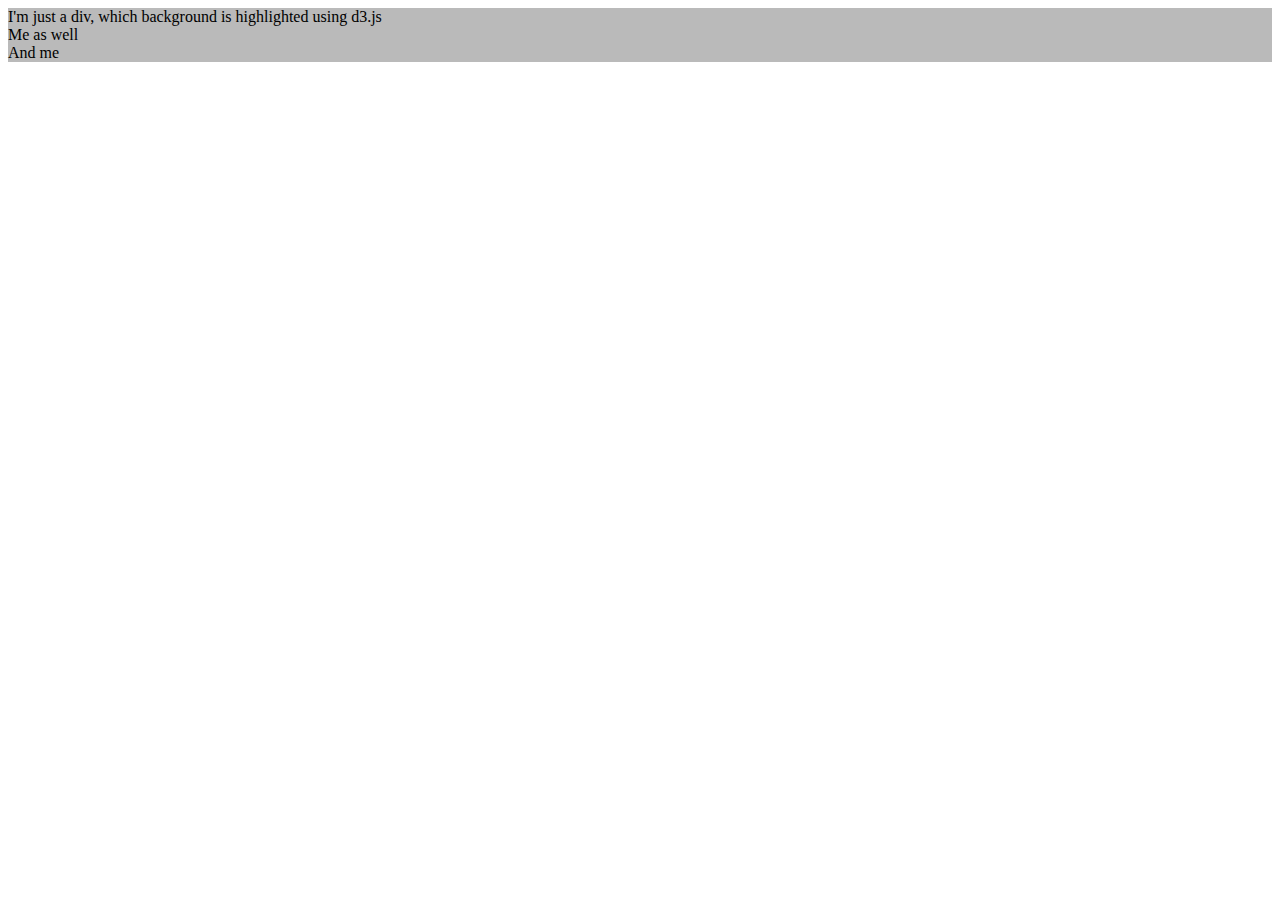
==== index.html @ ce2dc50b "Hello D3 world" ====
<!DOCTYPE html>
<html>
<head lang="en">
    <meta charset="UTF-8">
    <title>Hello D3</title>
    <script src="js/d3.js"></script>
</head>
<body>
    <div>I'm just a div, which background is highlighted using d3.js</div>
    <div>Me as well</div>
    <div>And me</div>
</body>
<script src="js/helloWorld.js"></script>
</html>
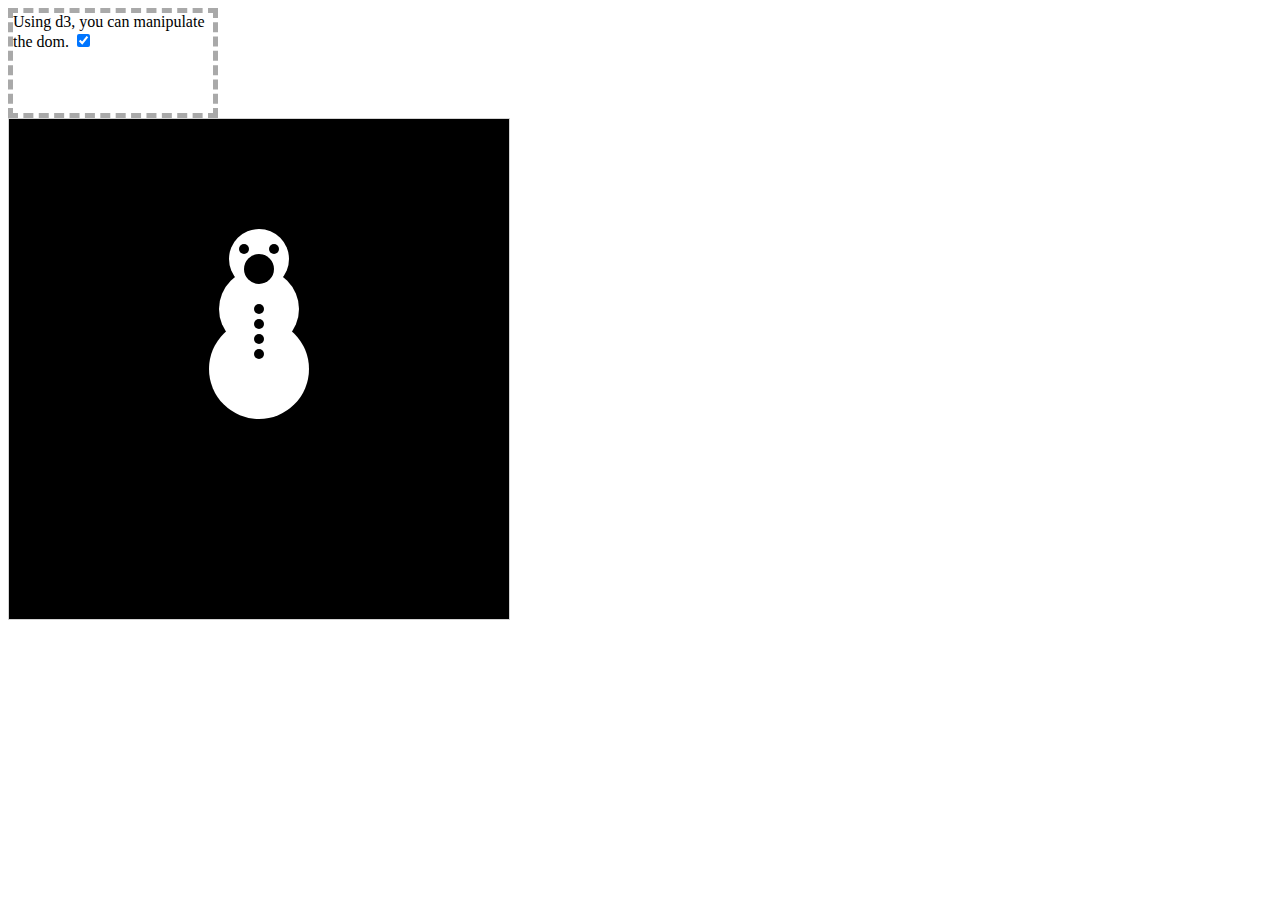
==== commit a40e16a6: "svg snowman" ====
--- a/index.html
+++ b/index.html
@@ -6,9 +6,27 @@
     <script src="js/d3.js"></script>
 </head>
 <body>
-    <div>I'm just a div, which background is highlighted using d3.js</div>
-    <div>Me as well</div>
-    <div>And me</div>
+    <div id="someDiv" style="width:200px;height:100px;border:black 1px solid;">
+        Using d3, you can manipulate the dom.
+        <input id="someCheckbox" type="checkbox" />
+    </div>
+    <div id="infovizDiv">
+        <svg style="width:500px;height:500px;border:1px lightgray solid;">
+            <circle r="30" cx="250" cy="140" class="body"></circle>
+            <circle r="40" cx="250" cy="190" class="body"></circle>
+            <circle r="50" cx="250" cy="250" class="body"></circle>
+            <circle r="5" cx="235" cy="130" class="eye"></circle>
+            <circle r="5" cx="265" cy="130" class="eye"></circle>
+            <circle r="15" cx="250" cy="150" class="mouth"></circle>
+            <circle r="5" cx="250" cy="190" class="button"></circle>
+            <circle r="5" cx="250" cy="205" class="button"></circle>
+            <circle r="5" cx="250" cy="220" class="button"></circle>
+            <circle r="5" cx="250" cy="235" class="button"></circle>
+
+
+        </svg>
+    </div>
+
 </body>
 <script src="js/helloWorld.js"></script>
 </html>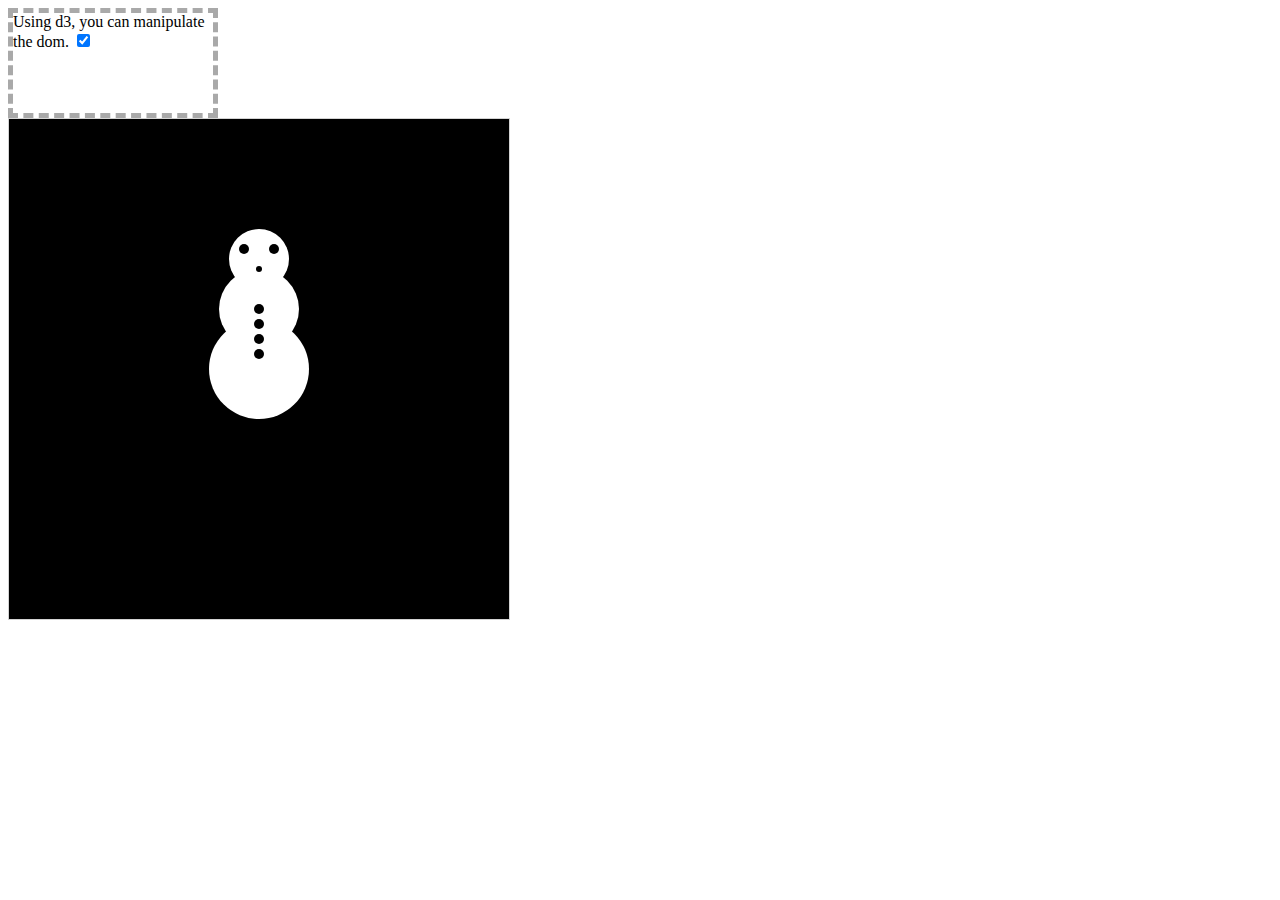
==== commit 760a77d1: "animated snowman" ====
--- a/index.html
+++ b/index.html
@@ -12,12 +12,12 @@
     </div>
     <div id="infovizDiv">
         <svg style="width:500px;height:500px;border:1px lightgray solid;">
-            <circle r="30" cx="250" cy="140" class="body"></circle>
+            <circle r="30" cx="250" cy="140" class="body head"></circle>
             <circle r="40" cx="250" cy="190" class="body"></circle>
             <circle r="50" cx="250" cy="250" class="body"></circle>
             <circle r="5" cx="235" cy="130" class="eye"></circle>
             <circle r="5" cx="265" cy="130" class="eye"></circle>
-            <circle r="15" cx="250" cy="150" class="mouth"></circle>
+            <circle r="3" cx="250" cy="150" class="mouth"></circle>
             <circle r="5" cx="250" cy="190" class="button"></circle>
             <circle r="5" cx="250" cy="205" class="button"></circle>
             <circle r="5" cx="250" cy="220" class="button"></circle>
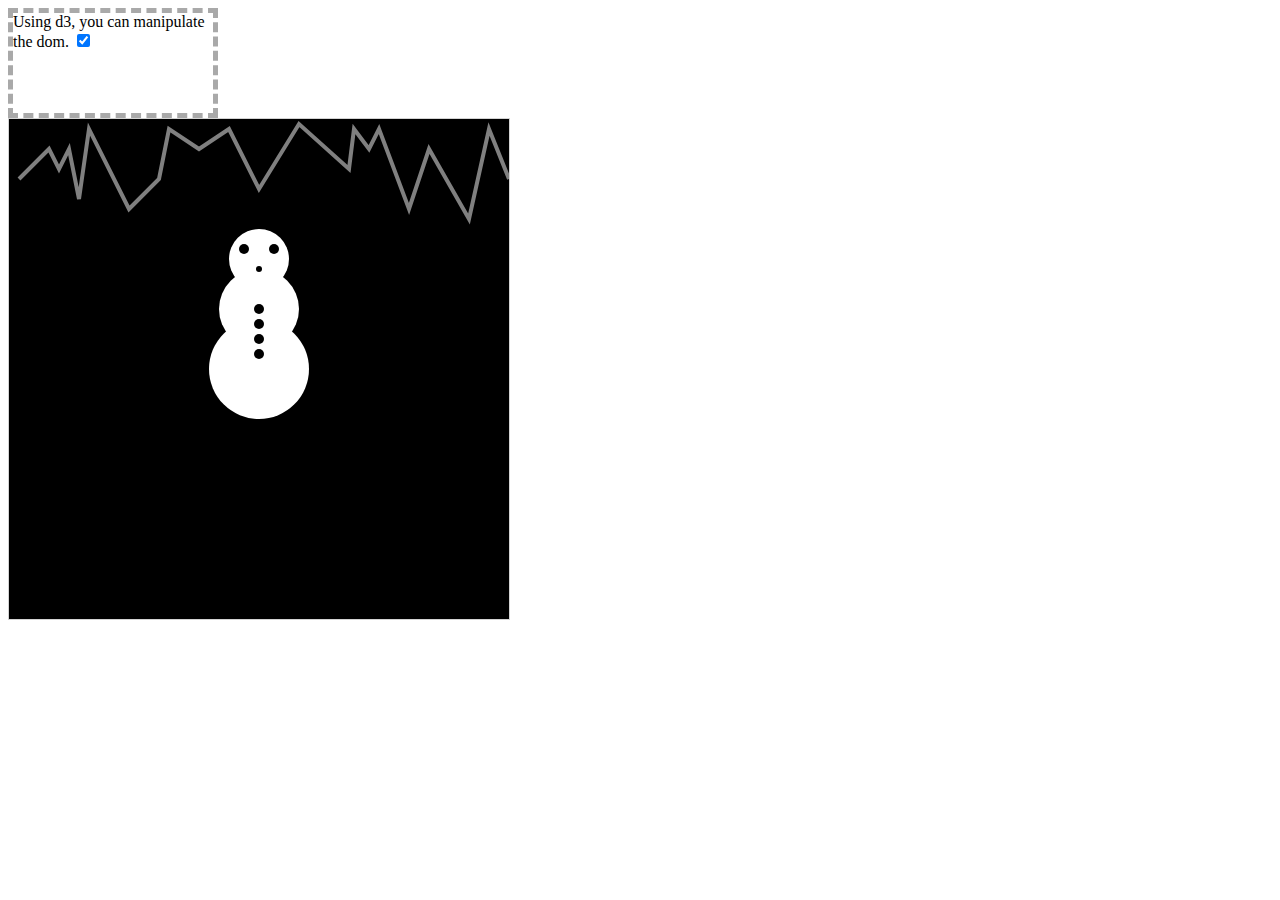
==== commit ac7157c7: "Test" ====
--- a/index.html
+++ b/index.html
@@ -12,6 +12,8 @@
     </div>
     <div id="infovizDiv">
         <svg style="width:500px;height:500px;border:1px lightgray solid;">
+            <path style="fill:none;stroke:gray;stroke-width:4px;"
+                  d="M 10,60 40,30 50,50 60,30 70,80, 80,10 120,90 150,60 160,10 190,30 220,10 250,70 290,5 340,50 345,10 360,30 370,10 400,90 420,30 460,100 480,10 500,60" transform="translate(0,0)" />
             <circle r="30" cx="250" cy="140" class="body head"></circle>
             <circle r="40" cx="250" cy="190" class="body"></circle>
             <circle r="50" cx="250" cy="250" class="body"></circle>
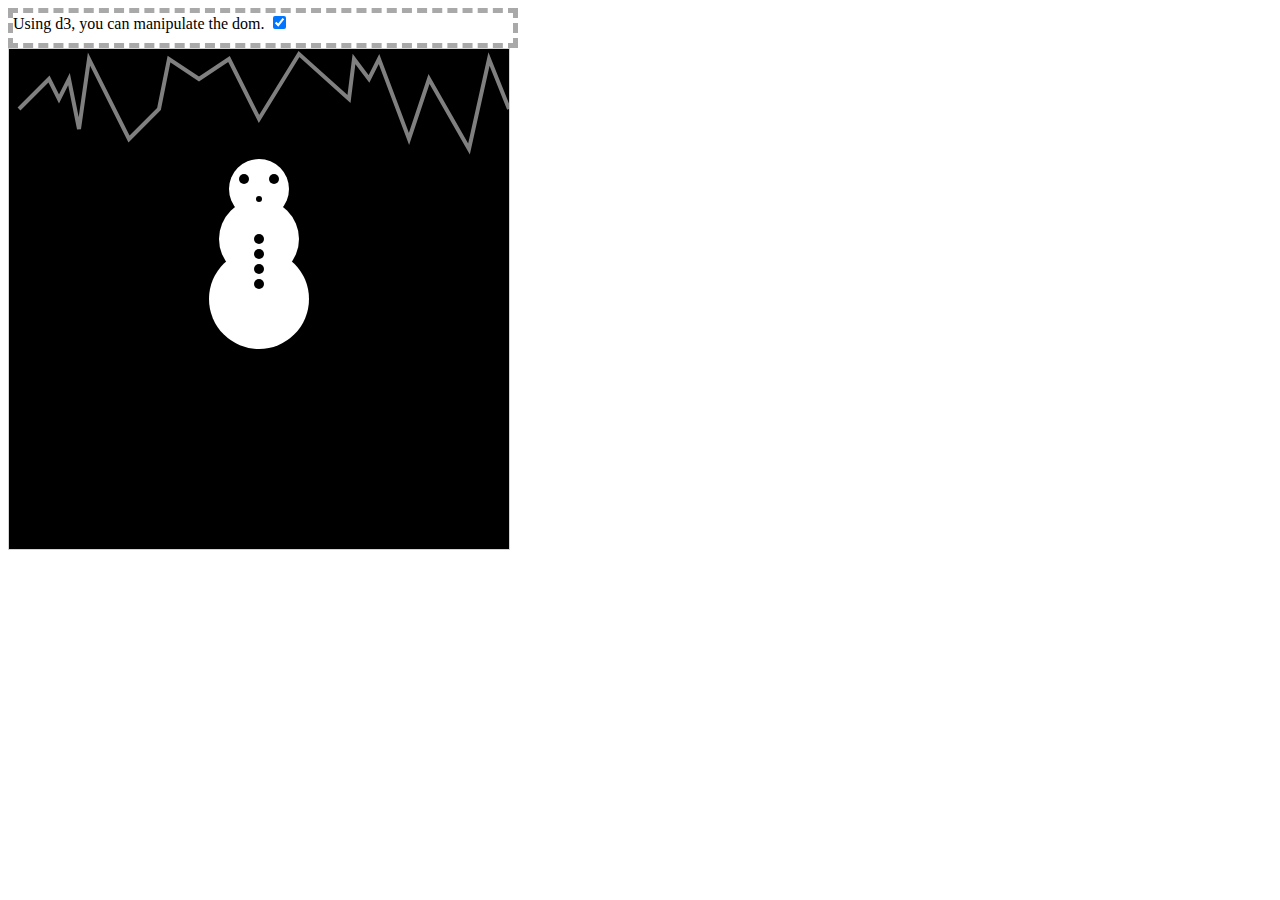
==== commit d62a3ea1: "Up" ====
--- a/index.html
+++ b/index.html
@@ -6,7 +6,7 @@
     <script src="js/d3.js"></script>
 </head>
 <body>
-    <div id="someDiv" style="width:200px;height:100px;border:black 1px solid;">
+    <div id="someDiv" style="width:500px;height:30px;border:black 1px solid;">
         Using d3, you can manipulate the dom.
         <input id="someCheckbox" type="checkbox" />
     </div>
